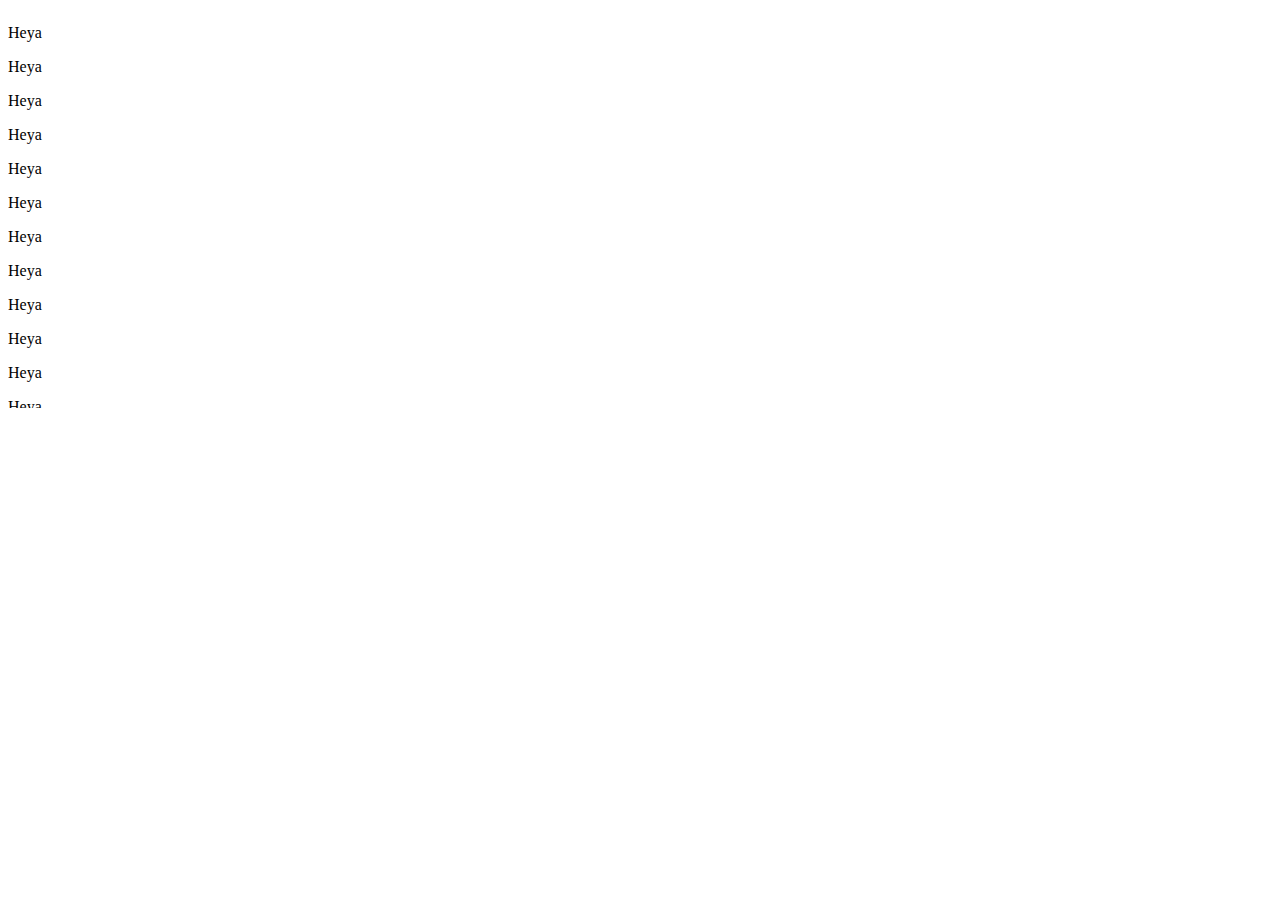
==== index.html @ 758e6b13 "." ====
<!DOCTYPE html>
<html lang="en">
<head>
    <meta charset="UTF-8">
    <meta http-equiv="X-UA-Compatible" content="IE=edge">
    <meta name="viewport" content="width=device-width, initial-scale=1.0">
    <title>Document</title>
</head>
<body>

    <div style="overflow-y: scroll; height:400px;">
        <p>Heya</p>
        <p>Heya</p>
        <p>Heya</p>
        <p>Heya</p>
        <p>Heya</p>
        <p>Heya</p>
        <p>Heya</p>
        <p>Heya</p>
        <p>Heya</p>
        <p>Heya</p>
        <p>Heya</p>
        <p>Heya</p>
        <p>Heya</p>
        <p>Heya</p>
        <p>Heya</p>
        <p>Heya</p>
        <p>Heya</p>
        <p>Heya</p>
        <p>Heya</p>
        <p>Heya</p>
        <p>Heya</p>
        <p>Heya</p>
        <p>Heya</p>
        <p>Heya</p>
        <p>Heya</p>
        <p>Heya</p>
        <p>Heya</p>
        <p>Heya</p>
        <p>Heya</p>
        <p>Heya</p>
        <p>Heya</p>
        <p>Heya</p>
        <p>Heya</p>
        <p>Heya</p>
        <p>Heya</p>
        <p>Heya</p>
        <p>Heya</p>
        <p>Heya</p>
        <p>Heya</p>
        <p>Heya</p>
        <p>Heya</p>
        <p>Heya</p>
        <p>Heya</p>
        <p>Heya</p>
        <p>Heya</p>
        <p>Heya</p>
        <p>Heya</p>
        <p>Heya</p>
        <p>Heya</p>
        <p>Heya</p>
        <p>Heya</p>
        <p>Heya</p>
        <p>Heya</p>
        <p>Heya</p>
        <p>Heya</p>
        <p>Heya</p>
        <p>Heya</p>
        <p>Heya</p>
        <p>Heya</p>
        <p>Heya</p>
        <p>Heya</p>
        <p>Heya</p>
        <p>Heya</p>
        <p>Heya</p>
        <p>Heya</p>
        <p>Heya</p>
        <p>Heya</p>
        <p>Heya</p>
        <p>Heya</p>
        <p>Heya</p>
        <p>Heya</p>
        <p>Heya</p>
        <p>Heya</p>
        <p>Heya</p>
        <p>Heya</p>
        <p>Heya</p>
        <p>Heya</p>
        <p>Heya</p>
        <p>Heya</p>
        <p>Heya</p>
        <p>Heya</p>
        <p>Heya</p>
        <p>Heya</p>
        <p>Heya</p>
        <p>Heya</p>
        <p>Heya</p>
        <p>Heya</p>
        <p>Heya</p>
        <p>Heya</p>
        <p>Heya</p>
        <p>Heya</p>
        <p>Heya</p>
        <p>Heya</p>
        <p>Heya</p>
        <p>Heya</p>
        <p>Heya</p>
        <p>Heya</p>
        <p>Heya</p>
        <p>Heya</p>
        <p>Heya</p>
        <p>Heya</p>
        <p>Heya</p>
        <p>Heya</p>
        <p>Heya</p>
        <p>Heya</p>
        <p>Heya</p>
        <p>Heya</p>
        <p>Heya</p>
        <p>Heya</p>
        <p>Heya</p>
        <p>Heya</p>
        <p>Heya</p>
        <p>Heya</p>
        <p>Heya</p>
        <p>Heya</p>
        <p>Heya</p>
        <p>Heya</p>
        <p>Heya</p>
        <p>Heya</p>
        <p>Heya</p>
        <p>Heya</p>
        <p>Heya</p>
        <p>Heya</p>
        <p>Heya</p>
        <p>Heya</p>
        <p>Heya</p>
        <p>Heya</p>
        <p>Heya</p>
        <p>Heya</p>
        <p>Heya</p>
        <p>Heya</p>
        <p>Heya</p>
        <p>Heya</p>
        <p>Heya</p>
        <p>Heya</p>
    </div>
    
</body>
</html>
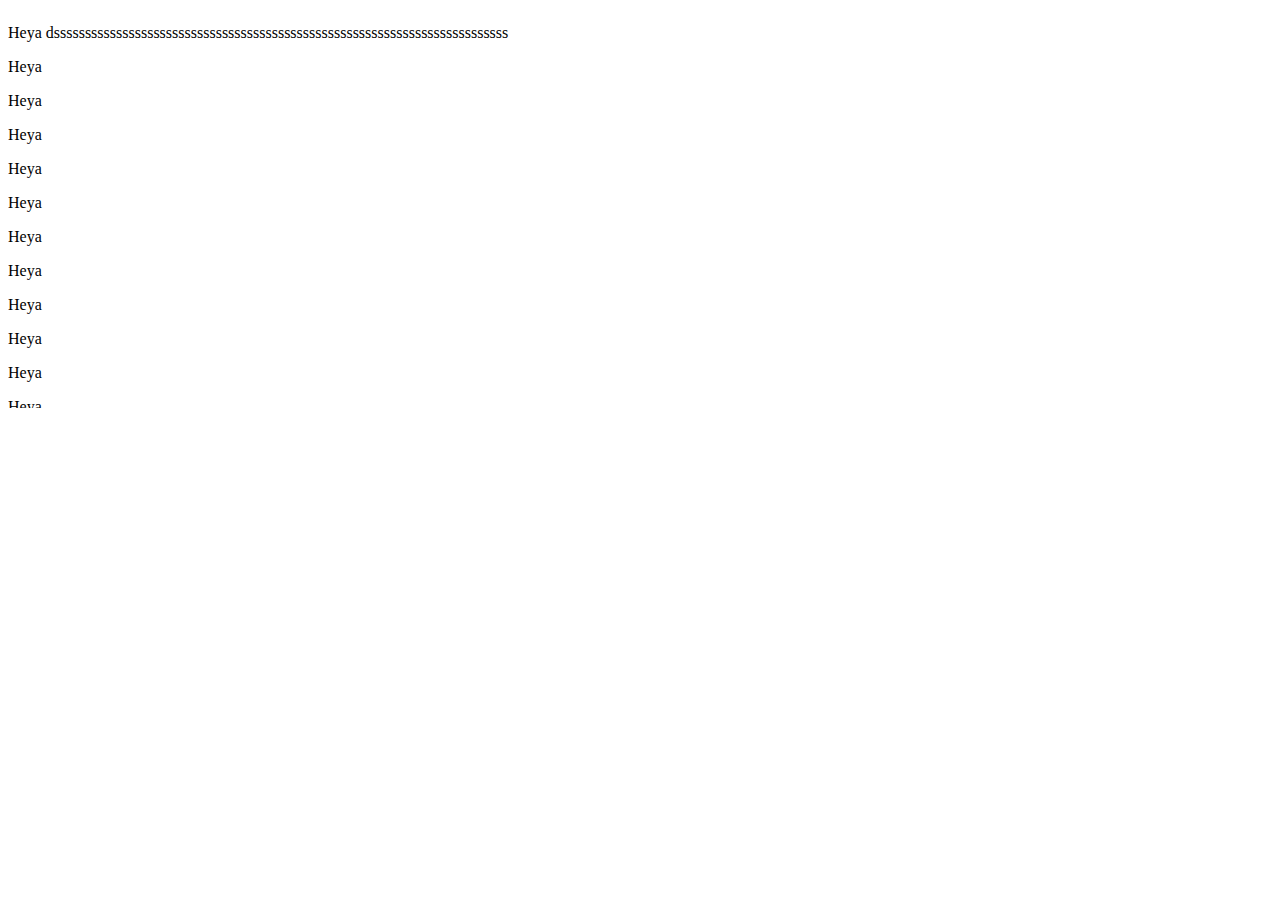
==== commit 9979aa3e: "." ====
--- a/index.html
+++ b/index.html
@@ -9,7 +9,7 @@
 <body>
 
     <div style="overflow-y: scroll; height:400px;">
-        <p>Heya</p>
+        <p>Heya dsssssssssssssssssssssssssssssssssssssssssssssssssssssssssssssssssssssssss</p>
         <p>Heya</p>
         <p>Heya</p>
         <p>Heya</p>
